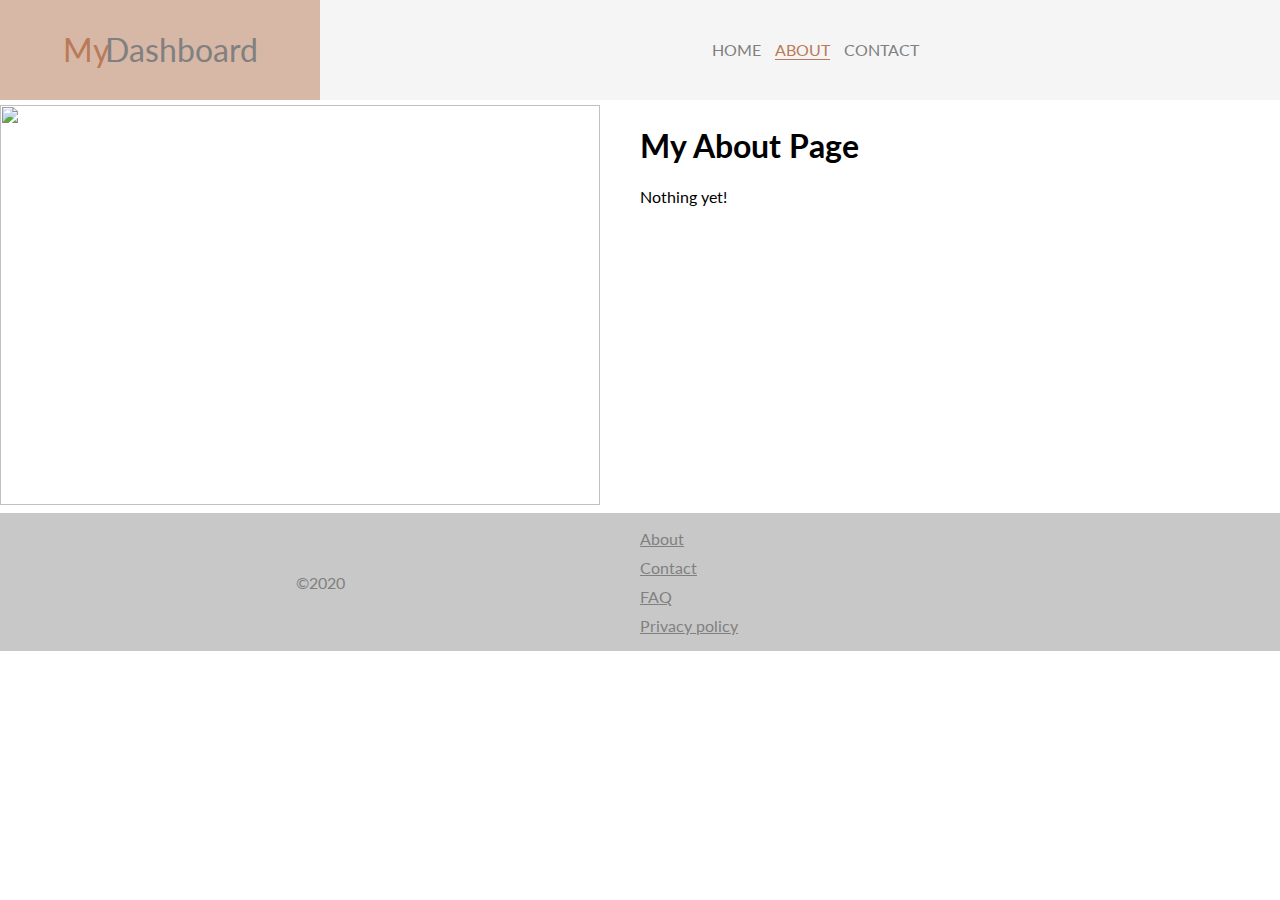
==== about.html @ a333afb9 "Initial commit" ====
<!DOCTYPE html>
<html>
<head>
	<meta charset="utf-8">
	<title>My Dashboard_About</title>
	<link href="https://fonts.googleapis.com/css?family=Lato&display=swap" rel="stylesheet">
	<link rel="stylesheet" type="text/css" href="css/style.css">
</head>
<body>
	<div class="container">
		<div class="header-wrapper">
			<div class="logo-wrapper">
				<a href="index.html"><span>My</span> Dashboard</a>
			</div>
			<div class="nav-wrapper">
				<ul>
					<li><a href="index.html">Home</a></li>
					<li class="active"><a href="about.html">About</a></li>
					<li><a href="contact.html">Contact</a></li>
				</ul>
			</div>
		</div>
		<div class="about-content-wrapper">
			<div class="about-image-wrapper">
				<img src="images/calm.jpg">
			</div>
			<div class="about-text-wrapper">
				<div>
					<h1>My About Page</h1>
				</div>
				<div>
					<p>Nothing yet!</p>
				</div>
			</div>
		</div>
		<div class="footer-wrapper">
			<div class="privacy-wrapper">
				<p>&copy;2020
			</div>
			<div class="links-wrapper">
				<ul>
					<li><a href="about.html">About</a></li>
					<li><a href="contact.html">Contact</a></li>
					<li><a href="#">FAQ</a></li>
					<li><a href="#">Privacy policy</a></li>
				</ul>
			</div>
		</div>
	</div>
</body>
</html>
---- css/style.css ----
body{
	margin: 0px;
	font-family: "lato", sans-serif;
	background-image: url(../images/rail.jpg);
	background-repeat: no-repeat;
	background-size: cover;
}

.container{
	display: grid;
	grid-template-rows: 100px 2fr 0.1fr;
	grid-gap: 5px;
/*	border: 1px solid white;*/
}

/*Header styles*/

.header-wrapper{
	background-color: rgba(245,245,245,1);
	color: white;
	display: grid;
	grid-template-columns: 1fr 3fr;
	justify-content: space-between;
	align-items: center;
	text-align: center;
/*	border: 1px solid white;*/
}
.header-wrapper .logo-wrapper{
	height: 100%;
	cursor: pointer;
	display: grid;
	transition: 0.5s;
	display: flex;
	flex-direction: column;
	justify-content: center;
	align-items: center;
}
.header-wrapper .logo-wrapper:hover{
	background-color: rgba(185,122,87,0.5);
	color: white;
}
.header-wrapper .logo-wrapper a{
	margin: 0;
	padding-top: 30px;
	color: grey;
	word-spacing: -12px;
	height: 100%;
	width: 100%;
	align-self: center;
	text-decoration: none;
	color: grey;
	font-size: 2em;
}
.header-wrapper .logo-wrapper a span{
	color: rgba(185,122,87,1);
}
/*.header-wrapper ul{

}*/
.header-wrapper ul li{
	display: inline-block;
	list-style: none;
	margin-right: 10px;
	border-bottom: 1px solid transparent;
	transition: 0.5s;
}
.header-wrapper ul li:hover{
	border-bottom: 1px solid rgba(185,122,87,1);
}
.header-wrapper ul li a{
	text-decoration: none;
	text-transform: uppercase;
	color: grey;
}
.header-wrapper ul li a:hover{
	color: rgba(185,122,87,1);
}
.header-wrapper ul li.active{
	color: rgba(185,122,87,1);
	border-bottom: 1px solid rgba(185,122,87,1);
}
.header-wrapper ul li.active a{
	color: rgba(185,122,87,1);
}
/*General Content Styles*/

.content-wrapper{
	color: white;
	display: grid;
	grid-template-columns: 1fr 2fr 1fr;
	grid-template-rows: 1fr 3fr 1fr;
	justify-content: center;
}

/*Sidebar Styles*/

/*.sidebar-content{
	height: 100%;
	grid-row: 1/2;

}
.sidebar-content ul{
	padding: 0px;
	margin: 0px;
	height: 200px;
	width: 100%;
	display: grid;
	grid-template-rows: 1fr 1fr 1fr 1fr;
}
.sidebar-content ul li{
	list-style: none;
	background-color: rgba(185,122,87,1);
	border-bottom: 3px solid rgba(245,245,245,1);
	display: grid;
	align-items: center;
	transition: 0.2s;
}
.sidebar-content ul li:last-child{
}
.sidebar-content ul li:hover{
	border-bottom: 3px solid rgba(142,88,60,1);
	margin-left: 5px;
	box-shadow: 0px 5px 10px 0px black;
}
.sidebar-content ul li a{
	text-decoration: none;
	text-transform: uppercase;
	color: rgba(247,247,247,1);
	height: 100%;
	position: relative;
	top: 1em;
}*/

/*Carousel*/

.carousel{
	width: 100%;
	height: 500px;
	user-select: none;
	box-shadow: 0px 0px 3px 1px #00000078;
	padding: 10px;
	box-sizing: border-box;
	grid-column: 1/4;
	grid-row: 1/2;
	background-color: white;
}
.carousel .slideshow-wrapper{
	width: 100%;
	height: 90%;
	overflow: hidden;
	background-color: gainsboro;
	position: relative;
}
.carousel .slideshow-wrapper .image-wrapper{
	width: 100%;
	height: 100%;
	position: absolute;

}
.carousel .slideshow-wrapper .image-wrapper  img{
	width: 100%;
	height: 100%;
}
.carousel .slideshow-wrapper .image-wrapper .caption-wrapper{
	display: : none;
}
/*Main Content Styles*/

.main-content{
	padding: 10px;
	color: black;
	text-align: center;
	grid-column: 1/4;
	grid-row: 2/4;
	display: grid;
	grid-template-rows: 140px;
	flex-wrap: wrap;
	justify-content: center;
}
.main-content .gallery-wrapper{
	background-color: rgba(255,255,255,0.4);
	border-radius: 10px;
	height: 100%;
}
.main-content h1{
	color: rgba(185,122,87,1);
	margin-left: 10px;
}
.main-content .img-wrapper{
	/*display: grid;
	grid-template-columns: 1fr 1fr 1fr;
	grid-template-rows: 1fr 1fr 1fr;
	grid-gap: 10px;*/
	display: flex;
	flex-direction: row;
	flex-wrap: wrap;
	width: 95%;
	justify-content: space-between;
}
.main-content .img-wrapper section{
	width: 300px;
	height: 250px;
	margin: 5px 5px;
	background-color: rgba(245,245,245,1);
	border-radius: 10px;
	cursor: pointer;
	transition: 0.2s;
}
.main-content .img-wrapper section:hover{
	box-shadow: 0px 0px 4px 0px black;
}
.main-content .img-wrapper img{
	width: 300px;
	height: 150px;
	border-radius: 10px 10px 0px 0px;
}

/*Performance Styles*/

/*.performance-content{
	grid-column: 1/2;
	grid-row: 2/3;
	color: black;
	padding: 10px;
	margin: 0px;
	text-align: center;
}
.perfo-img-wrapper{
	height: 300px;
	width: 100%;
	border: none;
}
.performance-content .perfo-img-wrapper img{
	height: 100%;
	width: 100%;
	cursor: pointer;
}
.performance-content .perfo-img-wrapper p.text-hover{
	margin-top: -4px;
	font-weight: 700;
	color: red;
	height: 100%;
	width: 100%;
	border: 1px solid red;
	background-color: blue;
	transition: 1s;
}
.perfo-img-wrapper:hover p.text-hover{
	margin-top: -150px;
	font-weight: 700;
	color: red;
	z-index: 2;
}
.img-darken{
	transition: 1s;
	filter: brightness(10%);
	margin-top: -100px;
}*/

/*Footer Styles*/

.footer-wrapper{
	background-color: rgba(200,200,200,1);
	color: white;
	display: grid;
	grid-template-columns: 1fr 1fr;
	text-align: center;
	padding: 0px;
/*	border: 1px solid white;*/
}
.footer-wrapper .links-wrapper{
	text-align: left;
}
.footer-wrapper .links-wrapper ul{
	padding: 0px;
}
.footer-wrapper .links-wrapper ul li{
	list-style: none;
	display: block;
	margin-top: 10px;
}
.footer-wrapper .links-wrapper ul li a{
	color: grey;
}
.footer-wrapper .links-wrapper ul li a:hover{
	color: rgba(185,122,87,1);
}
.footer-wrapper .privacy-wrapper{
	color: grey;
	display: grid;
	grid-template-columns: 1fr;
	align-items: center;
}

/*About Page*/

.about-content-wrapper{
	display: grid;
	grid-template-columns: 1fr 1fr;
}
.about-image-wrapper img{
	width: 600px;
	height: 400px;
}

/*Contact Page*/

.contact-content-wrapper{
	display: grid;
	grid-template-columns: 1fr 1fr;
}
.contact-image-wrapper img{
	width: 600px;
	height: 400px;
	border: 2px solid rgba(185,122,87,1);
}
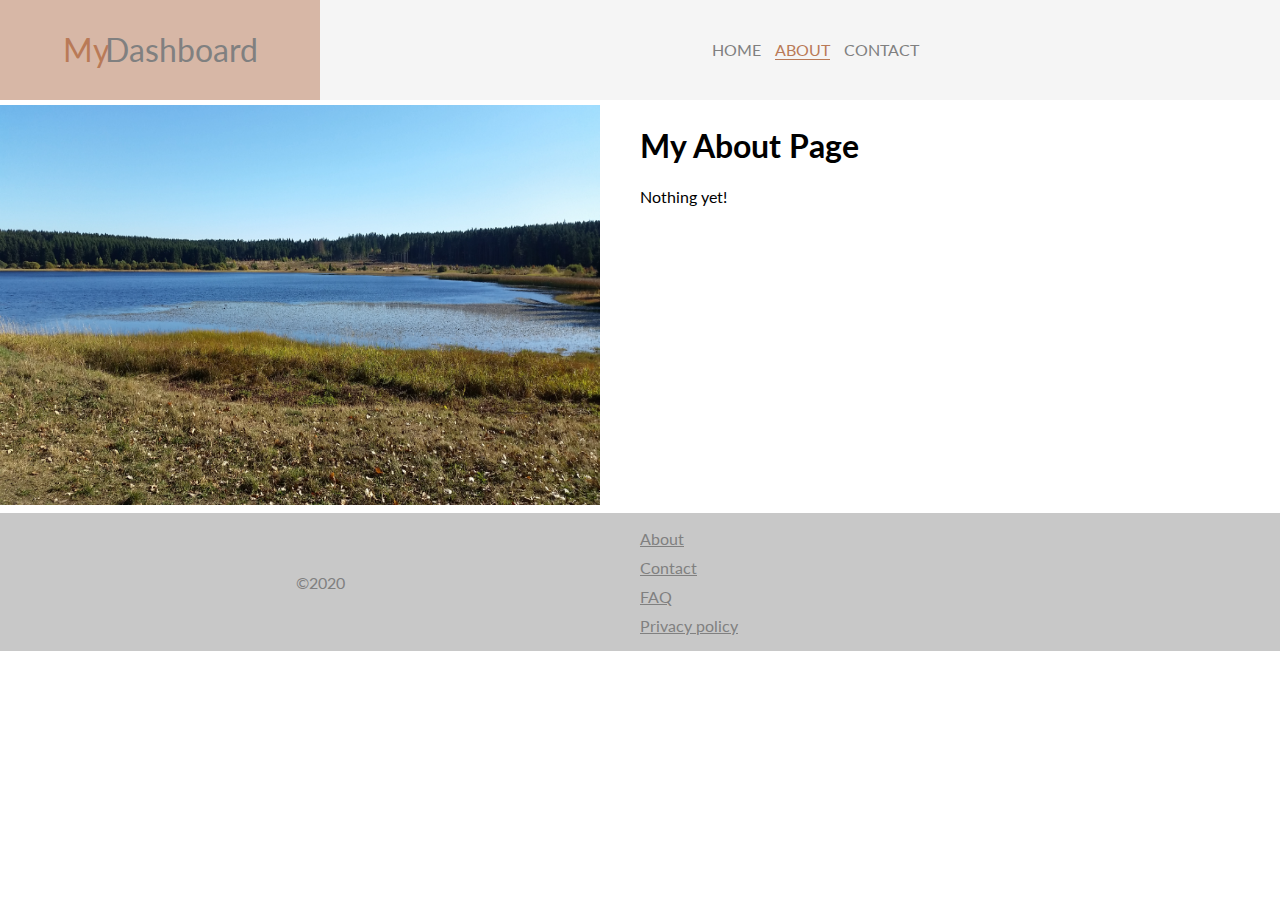
==== commit 893dee6a: "updated changes" ====
--- a/about.html
+++ b/about.html
@@ -22,7 +22,7 @@
 		</div>
 		<div class="about-content-wrapper">
 			<div class="about-image-wrapper">
-				<img src="images/calm.jpg">
+				<img src="images/img2.jpg">
 			</div>
 			<div class="about-text-wrapper">
 				<div>
